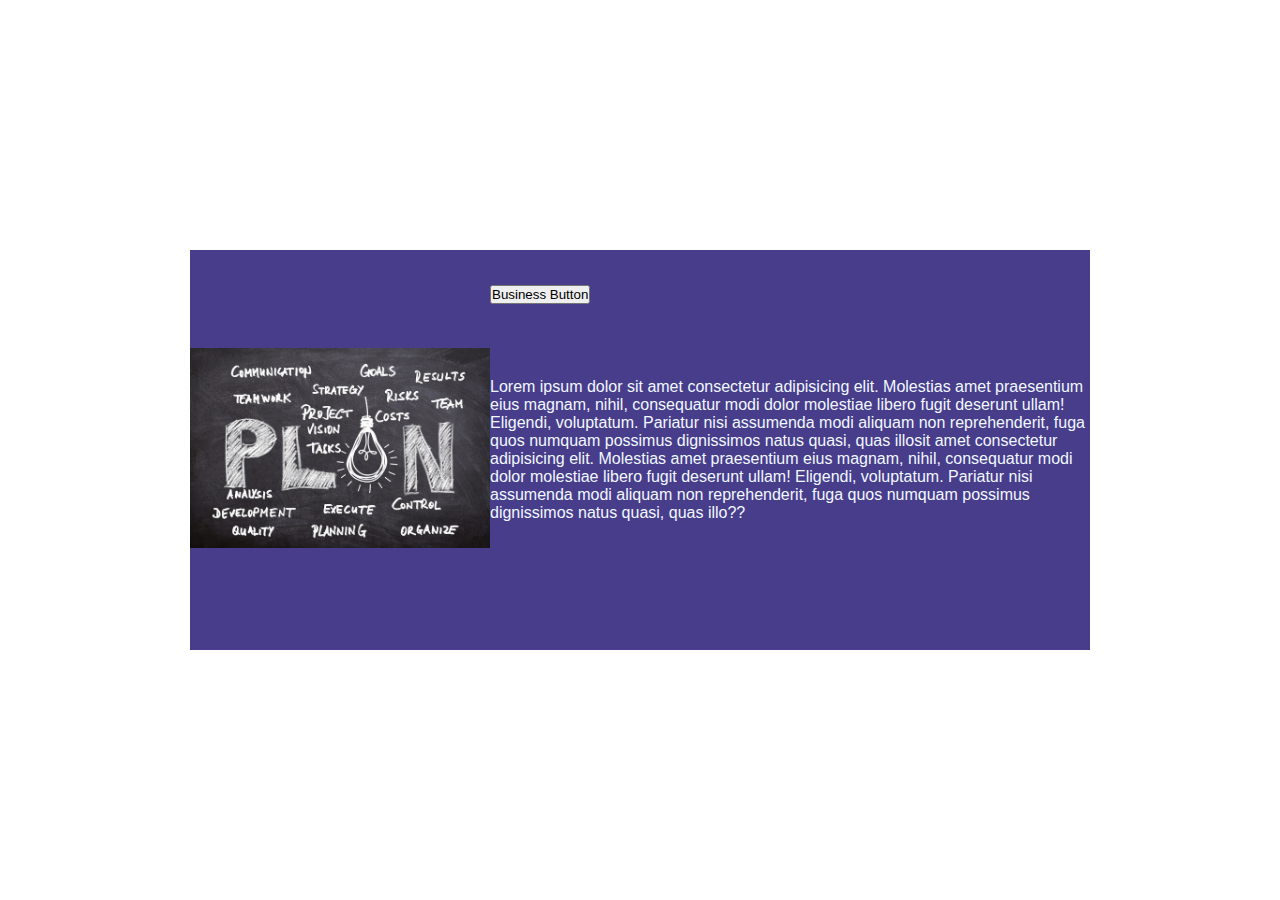
==== project 2/index.html @ 7a4fcc41 "mathew" ====
<!DOCTYPE html>
<html>
    <head>
        <meta charset="utf-8">
        <meta http-equiv="X-UA-Compatible" content="IE=edge">
        <title>Toggle content</title>
        <meta name="description" content="">
        <meta name="viewport" content="width=device-width, initial-scale=1">
        <link rel="stylesheet" href="style.css">
    </head>
    <body>
        <div class="cont">
            <div><img src="business.jpg" alt="Toggleconten" width="300px"></div>
            <div><button class="business">Business Button</button></div>
            <p>Lorem ipsum dolor sit amet consectetur adipisicing elit. Molestias amet praesentium eius magnam, nihil, consequatur modi dolor molestiae libero fugit deserunt ullam! Eligendi, voluptatum. Pariatur nisi assumenda modi aliquam non reprehenderit, fuga quos numquam possimus dignissimos natus quasi, quas illosit amet consectetur adipisicing elit. Molestias amet praesentium eius magnam, nihil, consequatur modi dolor molestiae libero fugit deserunt ullam! Eligendi, voluptatum. Pariatur nisi assumenda modi aliquam non reprehenderit, fuga quos numquam possimus dignissimos natus quasi, quas illo??</p>
        </div>
        <script src="script.js" async defer></script>
    </body>
</html>
---- project 2/style.css ----
*{
    padding:0;
    margin:0;
    box-sizing: border-box;
    font-family: 'Lucida Sans', 'Lucida Sans Regular', 'Lucida Grande', 'Lucida Sans Unicode', Geneva, Verdana, sans-serif;
}

body{
    display: flex;
    justify-content: center;
    align-items: center;
    height: 100vh;
    
}

.cont{
    position: relative;
    width: 900px;
    height: 400px;
    background-color: darkslateblue;
    margin:auto;
    flex-wrap: nowrap; display: flex;
    justify-content: center;
    align-items: center;
}

.cont p{
    color: aliceblue;
    font-weight: 500;
}

.cont button{
    position: absolute;
    top: 35px;

}
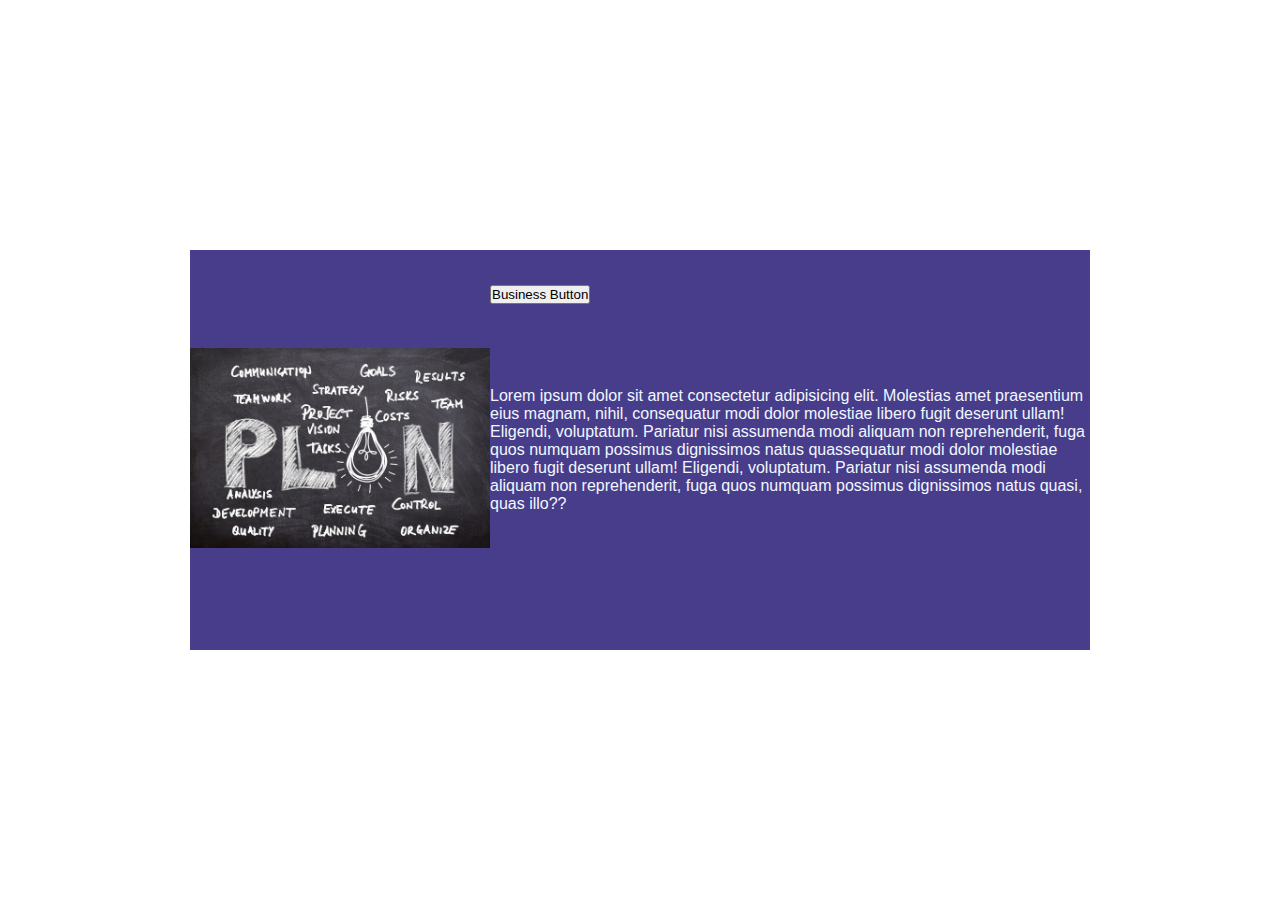
==== commit b2c84e43: "project" ====
--- a/project 2/index.html
+++ b/project 2/index.html
@@ -12,7 +12,7 @@
         <div class="cont">
             <div><img src="business.jpg" alt="Toggleconten" width="300px"></div>
             <div><button class="business">Business Button</button></div>
-            <p>Lorem ipsum dolor sit amet consectetur adipisicing elit. Molestias amet praesentium eius magnam, nihil, consequatur modi dolor molestiae libero fugit deserunt ullam! Eligendi, voluptatum. Pariatur nisi assumenda modi aliquam non reprehenderit, fuga quos numquam possimus dignissimos natus quasi, quas illosit amet consectetur adipisicing elit. Molestias amet praesentium eius magnam, nihil, consequatur modi dolor molestiae libero fugit deserunt ullam! Eligendi, voluptatum. Pariatur nisi assumenda modi aliquam non reprehenderit, fuga quos numquam possimus dignissimos natus quasi, quas illo??</p>
+            <p>Lorem ipsum dolor sit amet consectetur adipisicing elit. Molestias amet praesentium eius magnam, nihil, consequatur modi dolor molestiae libero fugit deserunt ullam! Eligendi, voluptatum. Pariatur nisi assumenda modi aliquam non reprehenderit, fuga quos numquam possimus dignissimos natus quassequatur modi dolor molestiae libero fugit deserunt ullam! Eligendi, voluptatum. Pariatur nisi assumenda modi aliquam non reprehenderit, fuga quos numquam possimus dignissimos natus quasi, quas illo??</p>
         </div>
         <script src="script.js" async defer></script>
     </body>
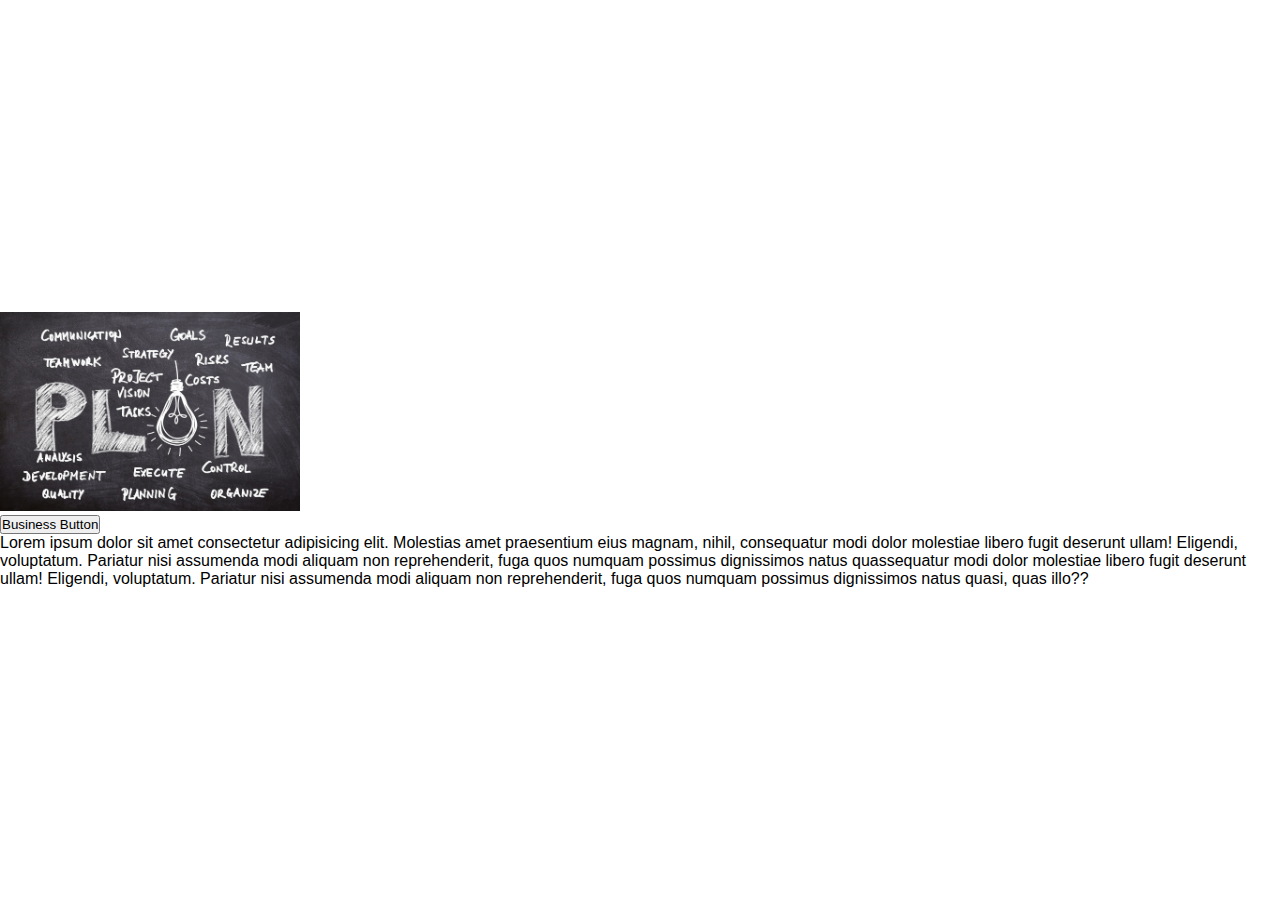
==== commit d38af890: "updateproject" ====
--- a/project 2/index.html
+++ b/project 2/index.html
@@ -9,11 +9,9 @@
         <link rel="stylesheet" href="style.css">
     </head>
     <body>
-        <div class="cont">
+        <div class="container">
             <div><img src="business.jpg" alt="Toggleconten" width="300px"></div>
             <div><button class="business">Business Button</button></div>
             <p>Lorem ipsum dolor sit amet consectetur adipisicing elit. Molestias amet praesentium eius magnam, nihil, consequatur modi dolor molestiae libero fugit deserunt ullam! Eligendi, voluptatum. Pariatur nisi assumenda modi aliquam non reprehenderit, fuga quos numquam possimus dignissimos natus quassequatur modi dolor molestiae libero fugit deserunt ullam! Eligendi, voluptatum. Pariatur nisi assumenda modi aliquam non reprehenderit, fuga quos numquam possimus dignissimos natus quasi, quas illo??</p>
         </div>
-        <script src="script.js" async defer></script>
-    </body>
-</html>+        <script src="script.js" async defer></script> 